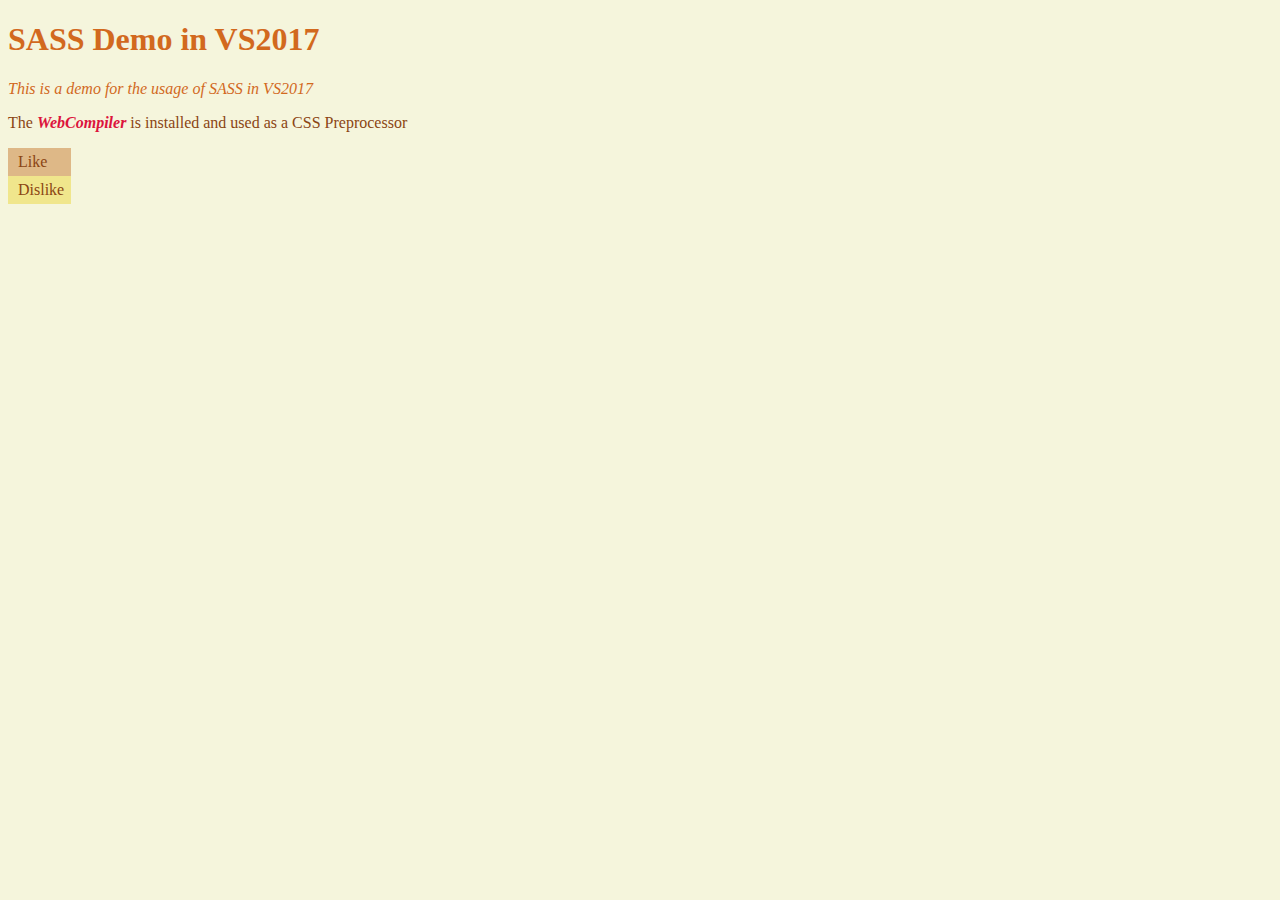
==== sassDemo/index.html @ 7d641e27 "added subtitle-text class for the first paragraph" ====
﻿<!DOCTYPE html>
<html>
<head>
    <meta charset="utf-8" />
    <title>SASS Demo</title>
    <link href="myFirstSassStyle.min.css" rel="stylesheet" />
</head>
<body>
    <h1>SASS Demo in VS2017</h1>
    <p class="subtitle-text">This is a demo for the usage of SASS in VS2017</p>
    <p>The <b style="font-style:italic;color:crimson">WebCompiler</b> is installed and used as a CSS Preprocessor</p>
    
    <div style="background-color:burlywood;width:40pt;padding:5px 0px 5px 10px">Like</div>
    <div style="background-color:khaki;width:40pt;padding:5px 0px 5px 10px">Dislike</div>
</body>

</html>
---- sassDemo/myFirstSassStyle.min.css ----
﻿body{background-color:#f5f5dc;font-size:12pt;color:#8b4513;}h1{color:#d2691e;}.subtitle-text{color:#d2691e;font-style:italic;}
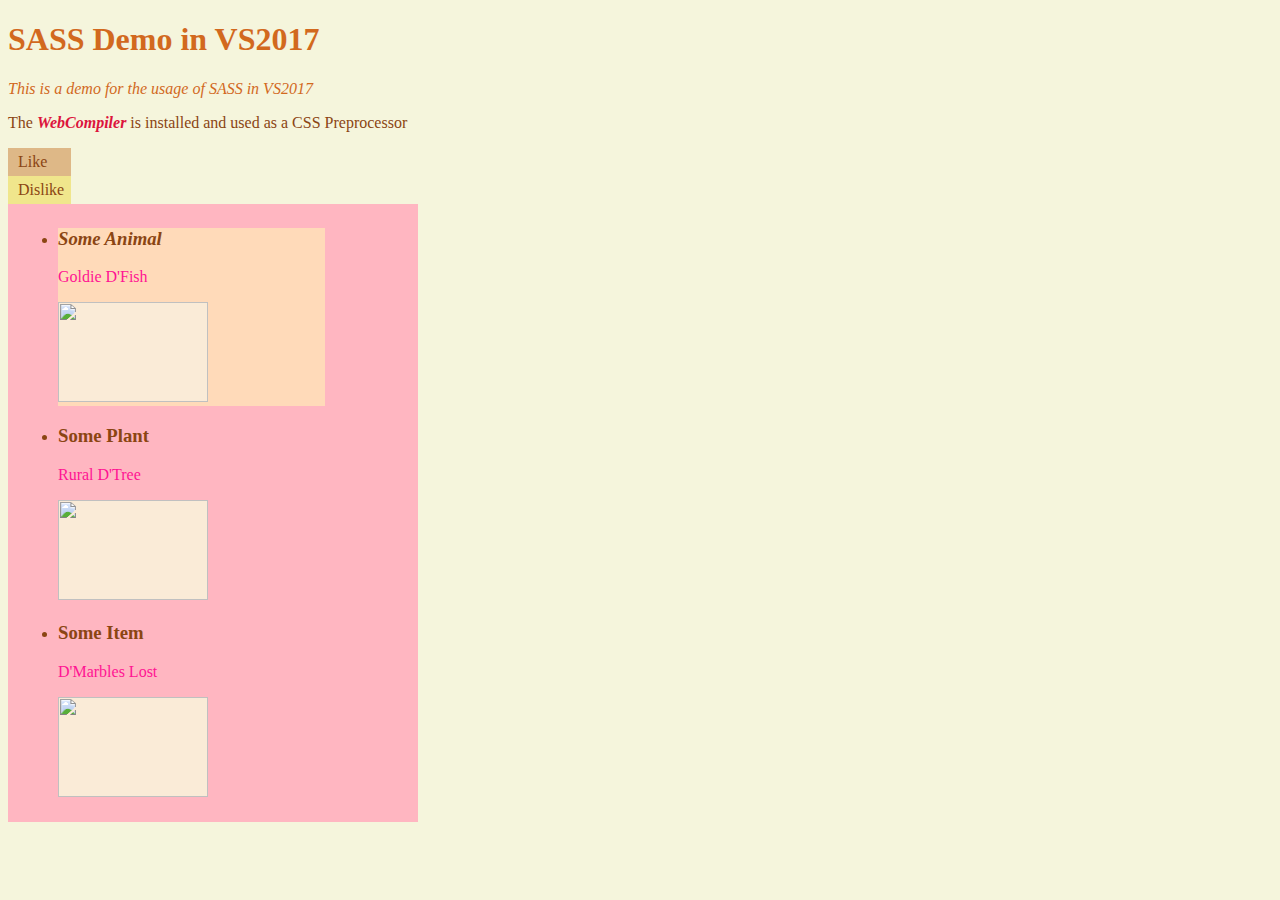
==== commit bca95611: "html that is suitable for writting a nested styles" ====
--- a/sassDemo/index.html
+++ b/sassDemo/index.html
@@ -8,10 +8,41 @@
 <body>
     <h1>SASS Demo in VS2017</h1>
     <p class="subtitle-text">This is a demo for the usage of SASS in VS2017</p>
-    <p>The <b style="font-style:italic;color:crimson">WebCompiler</b> is installed and used as a CSS Preprocessor</p>
-    
-    <div style="background-color:burlywood;width:40pt;padding:5px 0px 5px 10px">Like</div>
-    <div style="background-color:khaki;width:40pt;padding:5px 0px 5px 10px">Dislike</div>
+    <p>The <b>WebCompiler</b> is installed and used as a CSS Preprocessor</p>
+
+    <div class="like-button">Like</div>
+    <div class="dislike-button">Dislike</div>
+
+    <div style="background-color:lightpink;width:300pt;padding:5px 0px 5px 10px" >
+        <ul style="font-family:Verdana">
+            <li style="background-color:peachpuff;width:200pt">
+                <h3 style="font-style:italic">Some Animal</h3>
+                <p style="color:deeppink;">Goldie D'Fish</p>
+                <img style="background-color:antiquewhite;height:100px; width:150px;" src="http://flif.info/example-images/fish.png" />
+            </li>
+            <li>
+                <h3>Some Plant</h3>
+
+                <p style="color:deeppink;">Rural D'Tree</p>
+                <img style="background-color:antiquewhite;height:100px; width:150px;" src="https://cdn1.iconfinder.com/data/icons/icons-for-a-site-1/64/advantage_eco_friendly-512.png" />
+
+
+            </li>
+
+            <li>
+                <h3>
+                    Some Item
+                </h3>
+                <p style="color:deeppink;">
+
+                    D'Marbles Lost
+                </p>
+                <img style="background-color:antiquewhite;height:100px; width:150px;" src="https://physics.aps.org/assets/8e06ab76-1239-4b4c-9f4f-a468e4529051/e18_1_medium.jpg" />
+
+            </li>
+        </ul>
+    </div>
+
 </body>
 
 </html>--- a/sassDemo/myFirstSassStyle.min.css
+++ b/sassDemo/myFirstSassStyle.min.css
@@ -1 +1 @@
-﻿body{background-color:#f5f5dc;font-size:12pt;color:#8b4513;}h1{color:#d2691e;}.subtitle-text{color:#d2691e;font-style:italic;}+﻿body{background-color:#f5f5dc;font-size:12pt;color:#8b4513;}h1{color:#d2691e;}.subtitle-text{font-style:italic;font-family:"Agency FB";color:#d2691e;}b{font-style:italic;font-family:"Agency FB";color:#dc143c;}.like-button{width:40pt;padding:5px 0 5px 10px;background-color:#deb887;}.dislike-button{width:40pt;padding:5px 0 5px 10px;background-color:#f0e68c;}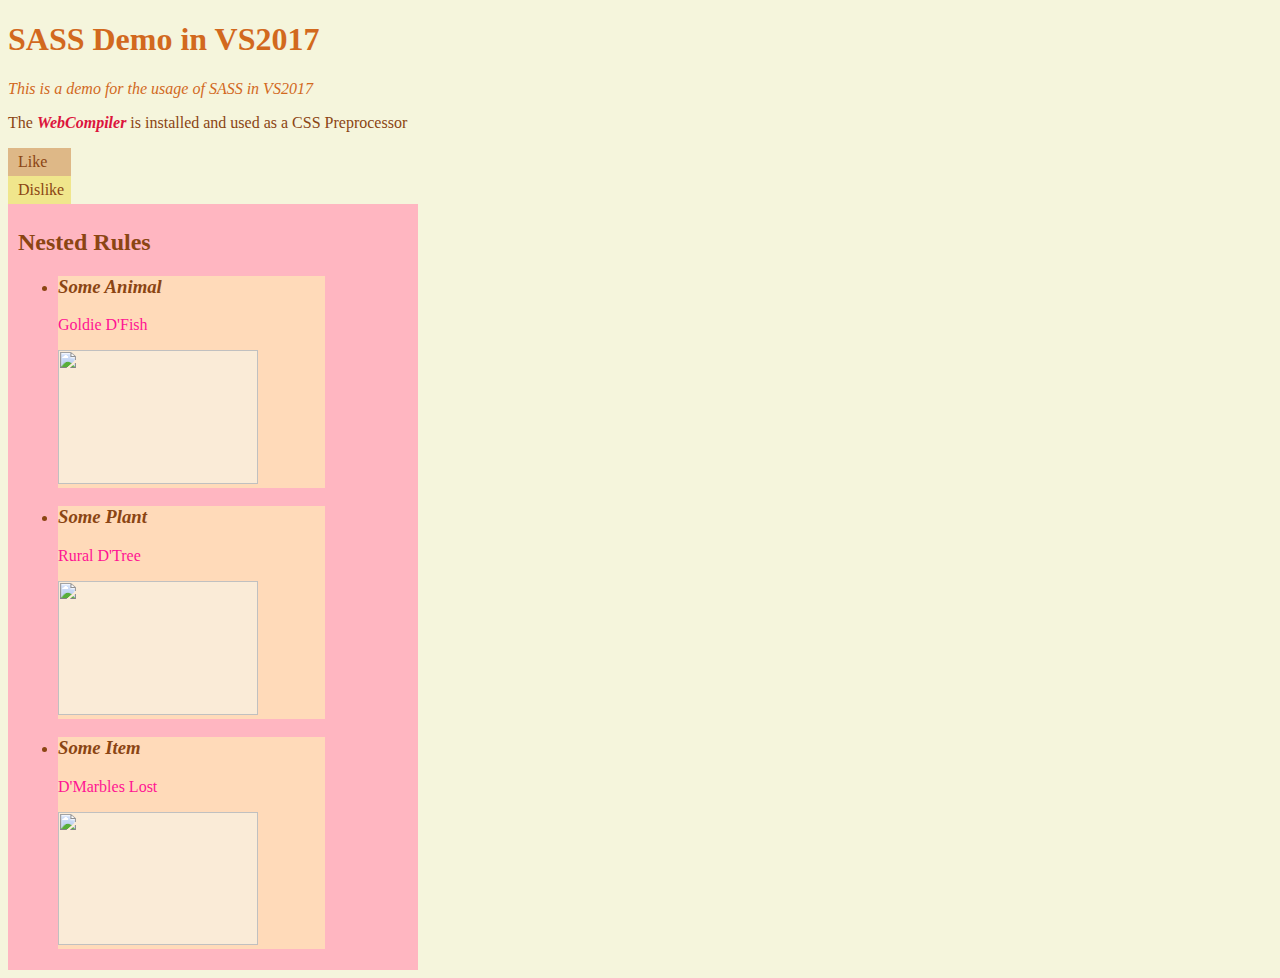
==== commit 017fb410: "prepared html and scss for application of nested rules" ====
--- a/sassDemo/index.html
+++ b/sassDemo/index.html
@@ -13,32 +13,24 @@
     <div class="like-button">Like</div>
     <div class="dislike-button">Dislike</div>
 
-    <div style="background-color:lightpink;width:300pt;padding:5px 0px 5px 10px" >
-        <ul style="font-family:Verdana">
-            <li style="background-color:peachpuff;width:200pt">
-                <h3 style="font-style:italic">Some Animal</h3>
-                <p style="color:deeppink;">Goldie D'Fish</p>
-                <img style="background-color:antiquewhite;height:100px; width:150px;" src="http://flif.info/example-images/fish.png" />
+
+    <div class="list-section">
+        <h2>Nested Rules</h2>
+        <ul>
+            <li class="list-item">
+                <h3>Some Animal</h3>
+                <p>Goldie D'Fish</p>
+                <img src="http://flif.info/example-images/fish.png" />
             </li>
-            <li>
+            <li class="list-item">
                 <h3>Some Plant</h3>
-
-                <p style="color:deeppink;">Rural D'Tree</p>
-                <img style="background-color:antiquewhite;height:100px; width:150px;" src="https://cdn1.iconfinder.com/data/icons/icons-for-a-site-1/64/advantage_eco_friendly-512.png" />
-
-
+                <p>Rural D'Tree</p>
+                <img src="https://cdn1.iconfinder.com/data/icons/icons-for-a-site-1/64/advantage_eco_friendly-512.png" />
             </li>
-
-            <li>
-                <h3>
-                    Some Item
-                </h3>
-                <p style="color:deeppink;">
-
-                    D'Marbles Lost
-                </p>
-                <img style="background-color:antiquewhite;height:100px; width:150px;" src="https://physics.aps.org/assets/8e06ab76-1239-4b4c-9f4f-a468e4529051/e18_1_medium.jpg" />
-
+            <li class="list-item">
+                <h3>Some Item</h3>
+                <p>D'Marbles Lost</p>
+                <img src="https://physics.aps.org/assets/8e06ab76-1239-4b4c-9f4f-a468e4529051/e18_1_medium.jpg" />
             </li>
         </ul>
     </div>
--- a/sassDemo/myFirstSassStyle.min.css
+++ b/sassDemo/myFirstSassStyle.min.css
@@ -1 +1 @@
-﻿body{background-color:#f5f5dc;font-size:12pt;color:#8b4513;}h1{color:#d2691e;}.subtitle-text{font-style:italic;font-family:"Agency FB";color:#d2691e;}b{font-style:italic;font-family:"Agency FB";color:#dc143c;}.like-button{width:40pt;padding:5px 0 5px 10px;background-color:#deb887;}.dislike-button{width:40pt;padding:5px 0 5px 10px;background-color:#f0e68c;}+﻿body{background-color:#f5f5dc;font-size:12pt;color:#8b4513;}h1{color:#d2691e;}.subtitle-text{font-style:italic;font-family:"Agency FB";color:#d2691e;}b{font-style:italic;font-family:"Agency FB";color:#dc143c;}.like-button{width:40pt;padding:5px 0 5px 10px;background-color:#deb887;}.dislike-button{width:40pt;padding:5px 0 5px 10px;background-color:#f0e68c;}div.list-section{background-color:#ffb6c1;width:300pt;padding:5px 0 5px 10px;}div.list-section ul{font-family:Verdana;}div.list-section ul li.list-item{background-color:#ffdab9;width:200pt;}div.list-section ul li.list-item h3{font-style:italic;}div.list-section ul li.list-item p{color:#ff1493;}div.list-section ul li.list-item img{background-color:#faebd7;height:100pt;width:150pt;}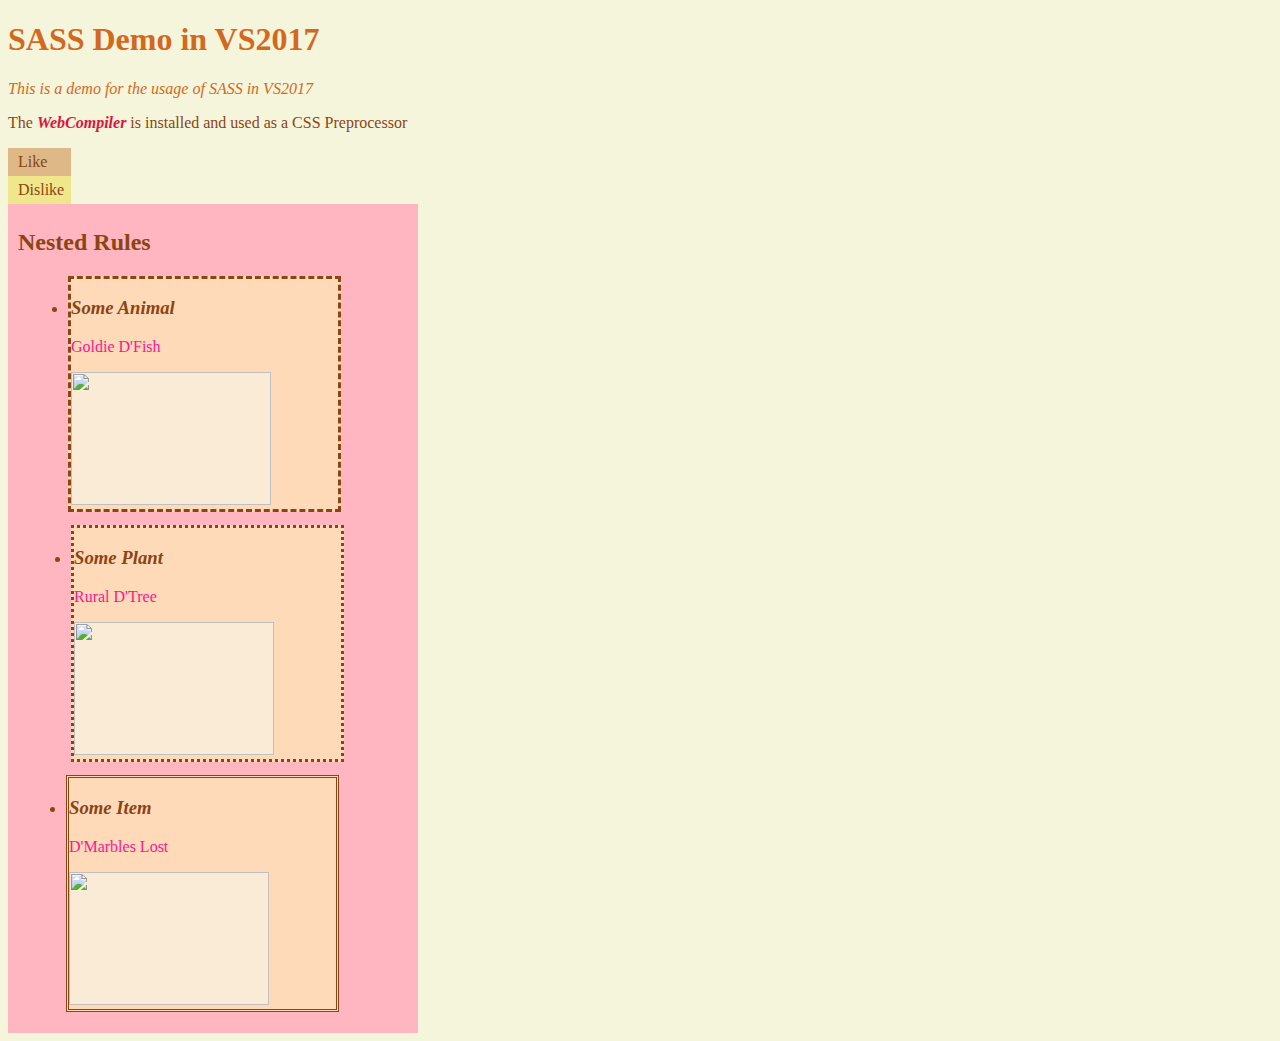
==== commit 710d99b3: "added border styles suitable for inheritance" ====
--- a/sassDemo/index.html
+++ b/sassDemo/index.html
@@ -17,17 +17,17 @@
     <div class="list-section">
         <h2>Nested Rules</h2>
         <ul>
-            <li class="list-item">
+            <li class="list-item dashed-list-item-border">
                 <h3>Some Animal</h3>
                 <p>Goldie D'Fish</p>
                 <img src="http://flif.info/example-images/fish.png" />
             </li>
-            <li class="list-item">
+            <li class="list-item dotted-list-item-border">
                 <h3>Some Plant</h3>
                 <p>Rural D'Tree</p>
                 <img src="https://cdn1.iconfinder.com/data/icons/icons-for-a-site-1/64/advantage_eco_friendly-512.png" />
             </li>
-            <li class="list-item">
+            <li class="list-item double-list-item-border">
                 <h3>Some Item</h3>
                 <p>D'Marbles Lost</p>
                 <img src="https://physics.aps.org/assets/8e06ab76-1239-4b4c-9f4f-a468e4529051/e18_1_medium.jpg" />
--- a/sassDemo/myFirstSassStyle.min.css
+++ b/sassDemo/myFirstSassStyle.min.css
@@ -1 +1 @@
-﻿body{background-color:#f5f5dc;font-size:12pt;color:#8b4513;}h1{color:#d2691e;}.subtitle-text{font-style:italic;font-family:"Agency FB";color:#d2691e;}b{font-style:italic;font-family:"Agency FB";color:#dc143c;}.like-button{width:40pt;padding:5px 0 5px 10px;background-color:#deb887;}.dislike-button{width:40pt;padding:5px 0 5px 10px;background-color:#f0e68c;}div.list-section{background-color:#ffb6c1;width:300pt;padding:5px 0 5px 10px;}div.list-section ul{font-family:Verdana;}div.list-section ul li.list-item{background-color:#ffdab9;width:200pt;}div.list-section ul li.list-item h3{font-style:italic;}div.list-section ul li.list-item p{color:#ff1493;}div.list-section ul li.list-item img{background-color:#faebd7;height:100pt;width:150pt;}+﻿body{background-color:#f5f5dc;font-size:12pt;color:#8b4513;}h1{color:#d2691e;}.subtitle-text{font-style:italic;font-family:"Agency FB";color:#d2691e;}b{font-style:italic;font-family:"Agency FB";color:#dc143c;}.like-button{width:40pt;padding:5px 0 5px 10px;background-color:#deb887;}.dislike-button{width:40pt;padding:5px 0 5px 10px;background-color:#f0e68c;}.dashed-list-item-border{border:dashed;margin:10px;}.dotted-list-item-border{border:dotted;margin:13px;}.double-list-item-border{border:double;margin:8px;}div.list-section{background-color:#ffb6c1;width:300pt;padding:5px 0 5px 10px;}div.list-section ul{font-family:Verdana;}div.list-section ul li.list-item{background-color:#ffdab9;width:200pt;}div.list-section ul li.list-item h3{font-style:italic;}div.list-section ul li.list-item p{color:#ff1493;}div.list-section ul li.list-item img{background-color:#faebd7;height:100pt;width:150pt;}